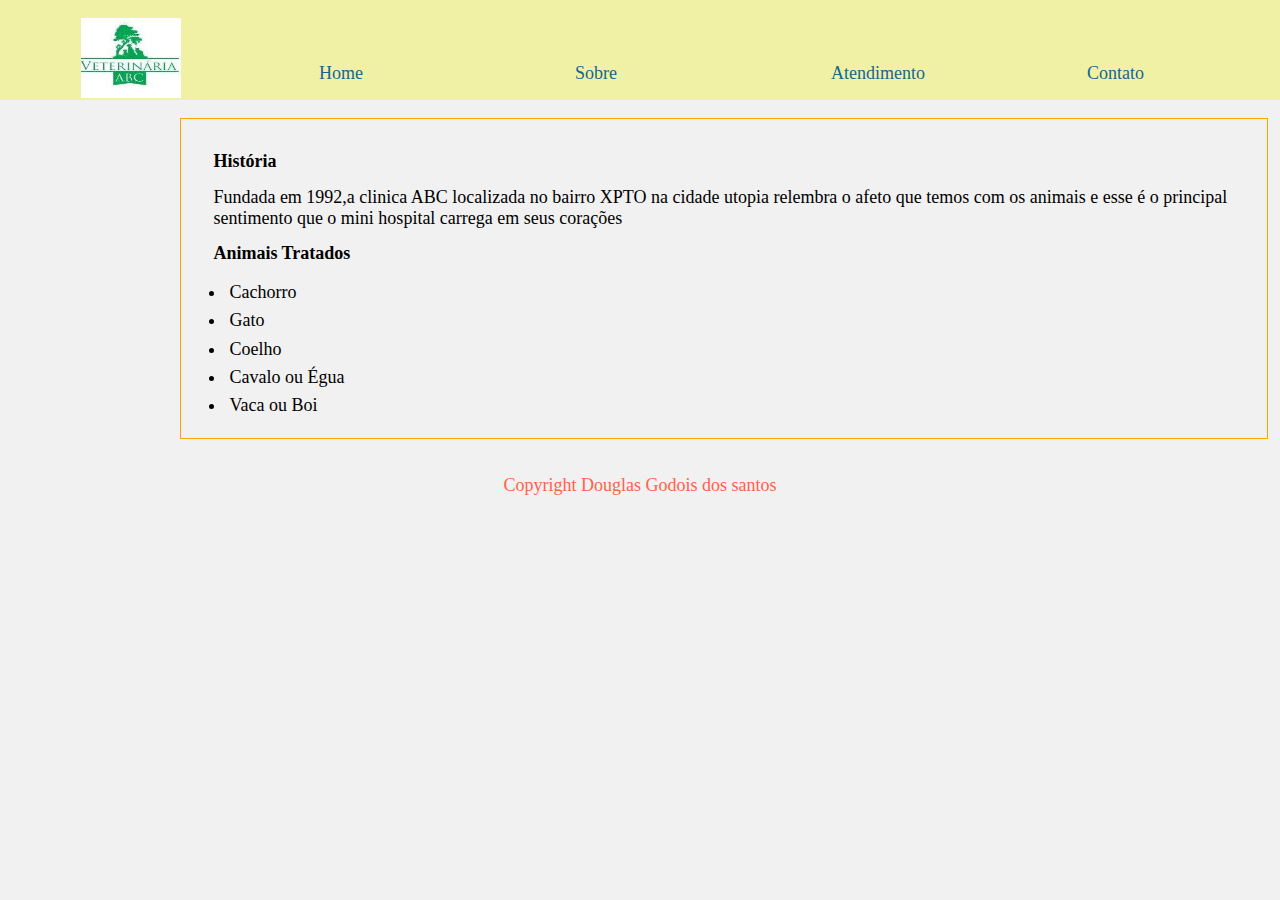
==== index.html @ 168af2e2 "first commit" ====
<!DOCTYPE html>
<html lang="pt-br">

<head>
    <meta charset="utf-8">
    <meta http-equiv="X-UA-Compatible" content="IE=edge">
    <title>Clinica Veterinaria ABC</title>
    <meta name="description" content="desafioDio" author="Douglas Godois dos Santos">
    <meta name="viewport" content="width=device-width, initial-scale=1">
    <link rel="stylesheet" href="style.css">
    <link rel="icon" type="icon/x-image" href="abcveterinaria.jpg">
</head>

<body>


    <header>
        <nav>
            <ul>

                <li><img src="abcveterinaria.jpg" alt="logotipo"></img></li>
                <li><a href="/">Home</a></li>
                <li><a href="/sobre.html    ">Sobre</a></li>
                <li><a href="/atendimento.html">Atendimento</a></li>
                <li><a href="/contato.html">Contato</a></li>



            </ul>
        </nav>

    </header>
    <main>
        <section class="historia">
            <h1>História</h1>
            <article>

                <p>Fundada em 1992,a clinica ABC localizada no bairro XPTO na cidade utopia relembra o afeto que temos
                    com
                    os animais e esse é o principal sentimento que o mini hospital carrega em seus corações </p>
            </article>
        </section>
        <section class="cuidados">
            <h1>Animais Tratados</h1>
            <article>

               <ul>
                <li>Cachorro</li>
                <li>Gato</li>
                <li>Coelho</li>
                <li>Cavalo ou Égua</li>
                <li>Vaca ou Boi</li>
               </ul>
            </article>
        </section>

    </main>

    <footer>
        <p>Copyright Douglas Godois dos santos</p>
    </footer>


    <script src="" async defer></script>
</body>

</html>
---- style.css ----
/*seção reset navegador */

*{
    box-sizing:border-box;
    font-size: 18px;
    font-family:helvetica sans-serif;
    margin:0;
    padding:0;


}
body{
    padding:0px;
    display:inlin-block;
    position:relative;
    grid-template-columns:1fr 1fr 1fr 1fr;
    background-color:#f1f1F1;
    justify-content:center;
}

/*seção cabeçalho*/


header{
    position:relative;
    display:block;
    width:100%;
    height:100px;
    background-color: #f1f1a5;
    

}

header img{
    margin-left :1rem;
    margin-top:-2.5rem;
    width:100px;
    height:80px
}


header ul{
   
    width:100%;
    height:50%;
    justify-content:center;
    text-align:center;
    list-style: none;
    display:grid;
    grid-template-columns: 1fr 1fr 1fr 1fr 1fr;
   
}
header ul li{
    width: 2%;
    height: 2%;
    margin:2rem;
    padding:1.5rem;
    justify-content:center;
    text-align:center;
}
header ul li a {
    text-decoration:none;
    color:#13688d;
}

header ul li:nth-child(2):hover{
    background-color:beige;
    width:100px;
    height: 10px;
    box-shadow: #f1f1f1;
    border-radius:50px;
   
}
header ul li:nth-child(3):hover{
    background-color:beige;
    width:100px;
    height: 10px;
    box-shadow: #f1f1f1;
    border-radius:50px;
    
}
header ul li:nth-child(4):hover{
    background-color:beige;
    width:160px;
    height: 10px;
    text-align:center;
    box-shadow: #f1f1f1;
    border-radius:50px;
}
header ul li:nth-child(5):hover{
    background-color:beige;
    width:100px;
    height: 10px;
    text-align:center;
    box-shadow: #f1f1f1;
    border-radius:50px;
}


/*seção do conteudo principal*/


main{
    margin-top:1rem;
    margin-left:10rem;
    display:block;
    padding:1rem;
    width:85%;
    height:50%;
    border:1px solid orange;
}


main section h1{
    margin:0.8rem;
}

main p{
    margin:0.8rem;
}



main ul li {
    padding:0.2rem;
    margin-left:1.5rem;
    
    
    
}



/*seção rodapé*/

footer{
    display:inline-block;
    position:relative;
    margin-top: 1rem;
    margin-right:30rem;
    padding:1rem;
    justify-content:center;
    text-align: center;
    color:tomato;
    width: 100%;
    min-width: 200px;
    min-height:180px;

}
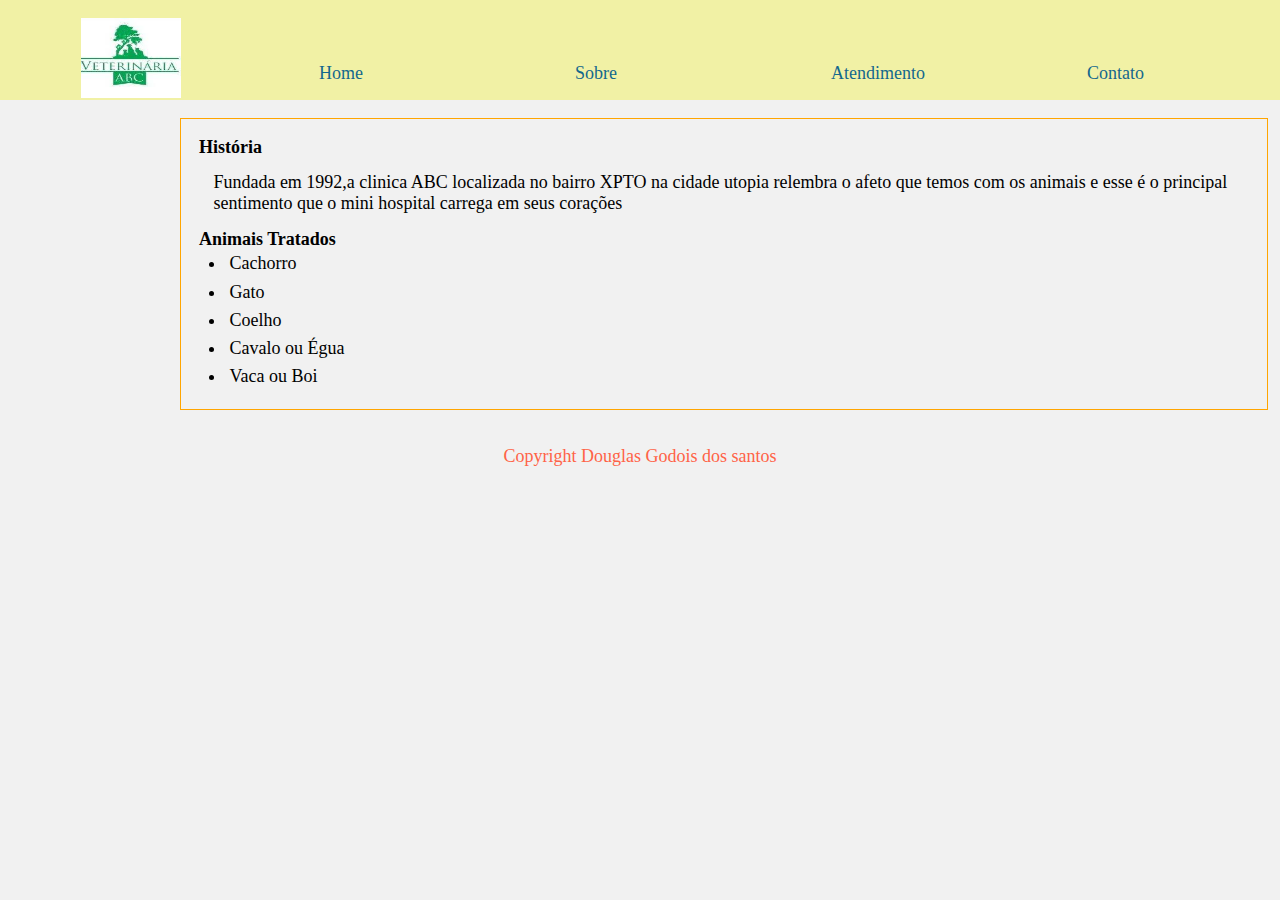
==== commit 07870f5e: "responsividade" ====
--- a/index.html
+++ b/index.html
@@ -7,7 +7,8 @@
     <title>Clinica Veterinaria ABC</title>
     <meta name="description" content="desafioDio" author="Douglas Godois dos Santos">
     <meta name="viewport" content="width=device-width, initial-scale=1">
-    <link rel="stylesheet" href="style.css">
+    <link rel="stylesheet" type="text/css" href="style.css">
+    <link rel="stylesheet" type="text/css" href="responsive.css">
     <link rel="icon" type="icon/x-image" href="abcveterinaria.jpg">
 </head>
 
--- a/style.css
+++ b/style.css
@@ -109,6 +109,7 @@
     height:50%;
     border:1px solid orange;
 }
+main section
 
 
 main section h1{
@@ -130,7 +131,64 @@
 }
 
 
-
+table , th,tr,td{
+    border:1px solid black;
+    padding:0.3rem;
+    margin:10px;
+    width:500px;
+
+}
+table ,td{
+   text-align: center;
+
+}
+.layout{
+    display:grid;
+    grid-template-columns: 1fr 1fr;
+    margin:2px;
+}
+
+
+form{
+    display:block;
+    flex-direction: column;
+    margin:1rem;
+}
+strong{
+    display:block;
+    margin:1rem;
+}
+
+
+
+input[type="text"],
+input[type="email"],
+textarea {
+    display:block;
+  width: 100%;
+  max-width: 400px;
+  padding: 10px;
+  border: 1px solid #ccc;
+  border-radius: 5px;
+  margin-top: 5px;
+  margin-left:20px;
+  box-sizing: border-box;
+}
+
+button{
+  overflow:hidden;
+  width:20%;
+  display:inline-block;
+  justify-content:space-between;
+  margin:1rem;
+
+   
+}
+
+iframe{
+    width:80%;
+    height:80%;
+}
 /*seção rodapé*/
 
 footer{
--- a/responsive.css
+++ b/responsive.css
@@ -0,0 +1,50 @@
+@media(min-width:320px) and (max-width:380px){
+    *{
+        box-sizing:border-box;
+        font-size: 10px;
+    }
+
+    body{
+        display:block;
+        width:90%;
+        height:100%;
+    }
+
+    header{
+        position:relative;
+        display:flex;
+        flex-direction:column;
+        width:100%;
+        margin:5px;
+        height:500px;
+        justify-content: center;
+        background-color: #f1f1a5;
+
+
+    }
+    header img{
+        width: 120px;
+        height:120px;
+        margin:-9rem 3rem 5rem 0.1rem;
+    }
+
+    header ul {
+        display:flex;
+        flex-direction:column;
+        width: 20%;
+        height: 100%;
+        margin:0  -0.5rem;
+        
+    }
+    main{
+        display:inline-block;
+        width:100%;
+        height:100%;
+        margin:1rem -1rem 3rem 1rem;
+    }
+
+    footer{
+        margin:1rem;
+        text-align:center;
+    }
+}